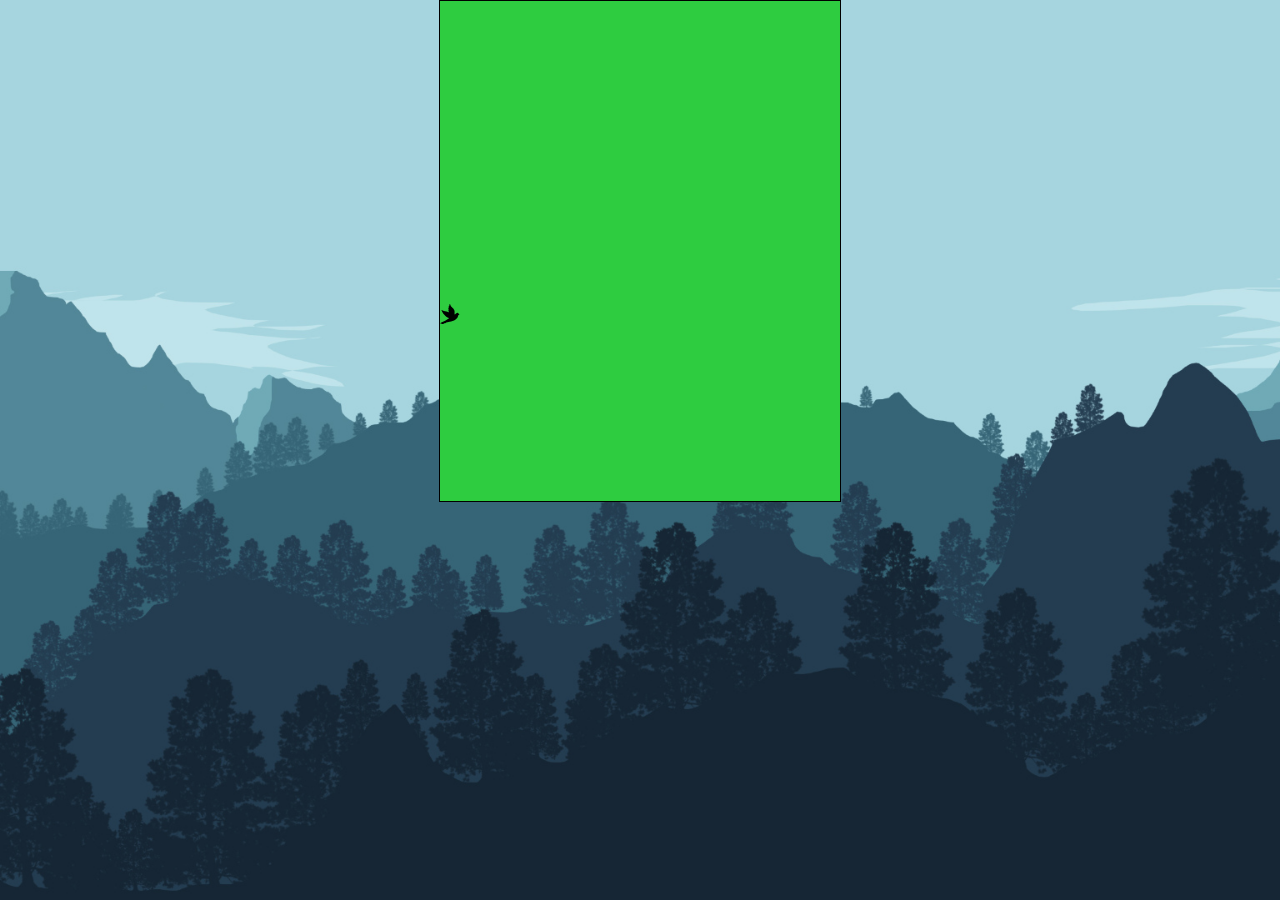
==== game.html @ 6d89a17b "Initial commit" ====
<!DOCTYPE html>
<html lang="en" onclick="jump()">
<head>
    <meta charset="UTF-8">
    <meta name="viewport" content="width=device-width, initial-scale=1.0">
    <title>Birdie bird</title>
    <link rel="stylesheet" href="style.css">
    
</head>
<body>
    <!-- <div id="game">
        <div id="block">

        </div>
        <div id="hole">

        </div>
        <div id="character">

        </div>
    </div> -->

    <script src="app.js"></script>
</body>
</html>
---- style.css ----
*{
    padding: 0;
    margin: 0;
}
body{
    background-image:  url('../img/menu_background.jpg');
    background-position: center;
    background-repeat: no-repeat;
    background-size: cover;
    height: 100vh;
}
#game{
    display: block;
    /* background-image:  url('../img/background.png');
    background-position: center;
    background-repeat: no-repeat; */
    /* background-size: cover; */
    background-color: #2ECC40;
    width: 400px;
    height: 500px;
    border: 1px solid black;
    margin: auto ;
    overflow: hidden;
}
#block{
    /* width: 50px;
    height: 500px; */
    /* background-color: black; */
    background-image:  url('../img/pipe.svg');
    width: 50px;
    height: 500px;
    position: relative;
    left: 400px;
    animation: block 2s infinite linear;
}

@keyframes block{
    0%{left: 400px;}
    100%{left: -50px;}
}
#hole{
    width: 50px;
    height: 150px;
    background-color: #2ECC40;
    position: relative;
    left: 400px;
    top: -500px;
    animation: block 2s infinite linear;
}
#character{
    background-image: url('../img/player.svg');
    background-position: cover;

    width: 20px;
    height: 20px;
    position: absolute;
    top: 100px;
    /* border-radius: 50%; */
}
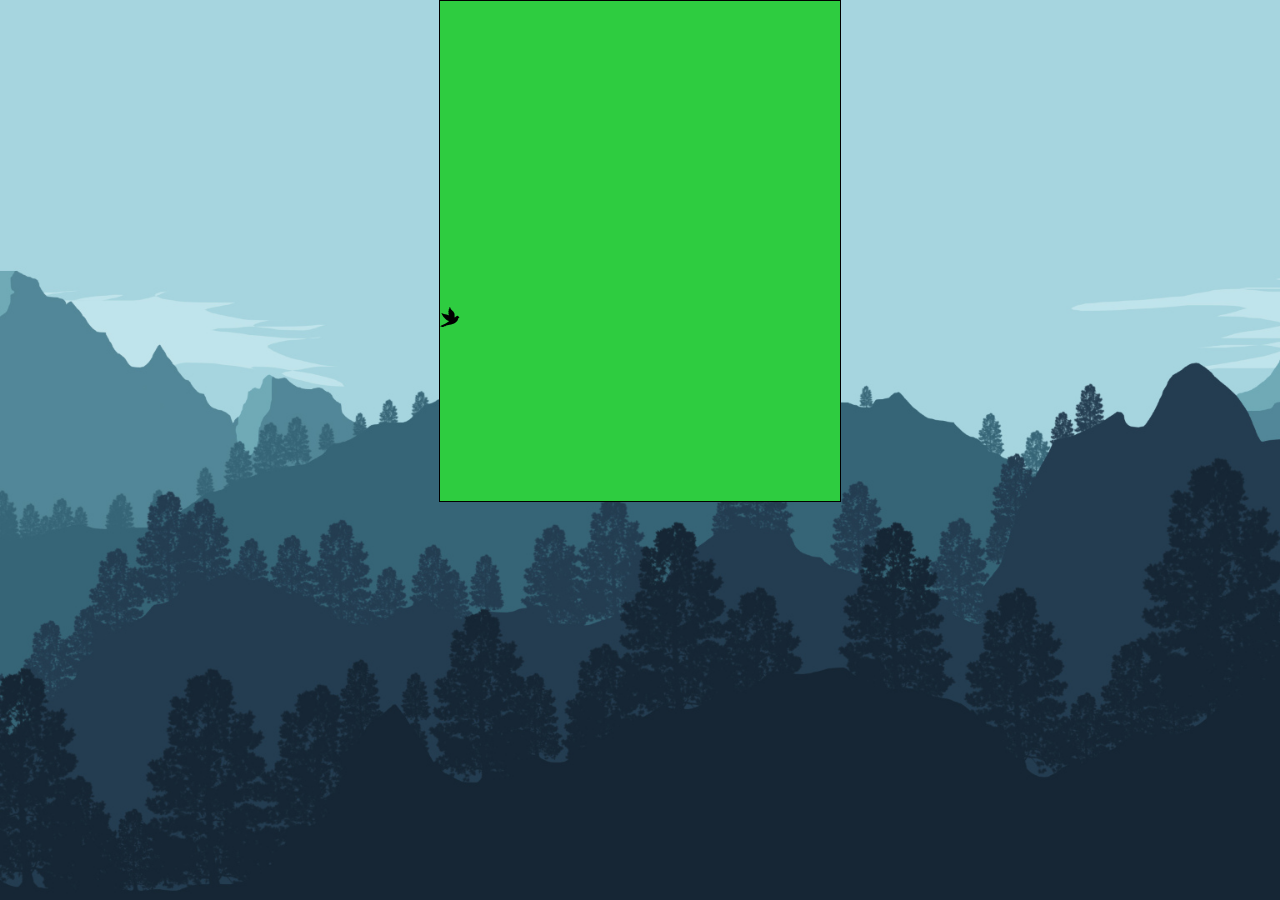
==== commit 4711bfd2: "Added howToPlay section" ====
--- a/game.html
+++ b/game.html
@@ -4,22 +4,10 @@
     <meta charset="UTF-8">
     <meta name="viewport" content="width=device-width, initial-scale=1.0">
     <title>Birdie bird</title>
-    <link rel="stylesheet" href="style.css">
+    <link rel="stylesheet" href="./styles/style.css">
     
 </head>
 <body>
-    <!-- <div id="game">
-        <div id="block">
-
-        </div>
-        <div id="hole">
-
-        </div>
-        <div id="character">
-
-        </div>
-    </div> -->
-
-    <script src="app.js"></script>
+    <script src="./scripts/app.js"></script>
 </body>
 </html>--- a/styles/style.css
+++ b/styles/style.css
@@ -0,0 +1,59 @@
+*{
+    padding: 0;
+    margin: 0;
+}
+body{
+    background-image:  url('../img/menu_background.jpg');
+    background-position: center;
+    background-repeat: no-repeat;
+    background-size: cover;
+    height: 100vh;
+}
+#game{
+    display: block;
+    /* background-image:  url('../img/background.png');
+    background-position: center;
+    background-repeat: no-repeat; */
+    /* background-size: cover; */
+    background-color: #2ECC40;
+    width: 400px;
+    height: 500px;
+    border: 1px solid black;
+    margin: auto ;
+    overflow: hidden;
+}
+#block{
+    /* width: 50px;
+    height: 500px; */
+    /* background-color: black; */
+    background-image:  url('../img/pipe.svg');
+    width: 50px;
+    height: 500px;
+    position: relative;
+    left: 400px;
+    animation: block 2s infinite linear;
+}
+
+@keyframes block{
+    0%{left: 400px;}
+    100%{left: -50px;}
+}
+#hole{
+    width: 50px;
+    height: 150px;
+    background-color: #2ECC40;
+    position: relative;
+    left: 400px;
+    top: -500px;
+    animation: block 2s infinite linear;
+}
+#character{
+    background-image: url('../img/player.svg');
+    background-position: cover;
+
+    width: 20px;
+    height: 20px;
+    position: absolute;
+    top: 100px;
+    /* border-radius: 50%; */
+}